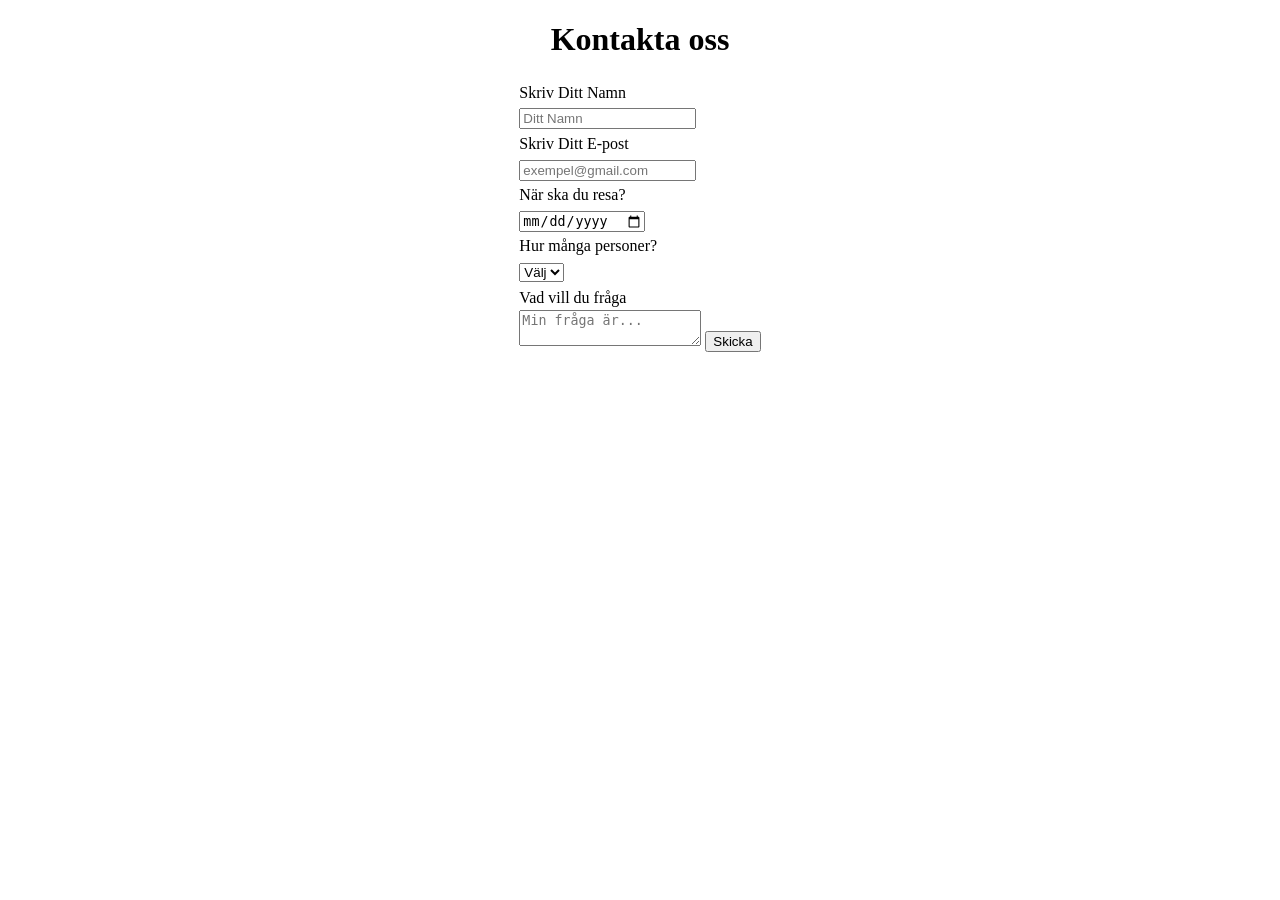
==== kontakt.html @ 179f371b "Skapad formulär" ====
<!DOCTYPE html>
<html lang="en">
<head>
    <meta charset="UTF-8">
    <meta name="viewport" content="width=device-width, initial-scale=1.0">
    <title>Kontakt Oss</title>
    <link rel="stylesheet" href="kontakt.css">
</head>
<body>
    <header>
        <h1> Kontakta oss</h1>

    </header>
    <main>
        <div class="container">

            <form action="#" method="post">
                <label for="namn">Skriv Ditt Namn</label>
                <input type="text" id="namn" name="namn" placeholder="Ditt Namn" required >
                
                <label for="epost">Skriv Ditt E-post</label>
                <input type="email" name="epost" id="epost" placeholder="exempel@gmail.com" required >
                
                <label for="resdatum" required >När ska du resa?</label>
                <input type="date" name="resdatum" id="resdatum" required>
                
                <label for="antalpers">Hur många personer?</label>
                <select name="antalpers" id="antalpers" required>
                    <option value="">Välj</option>
                    <option value="2pers">1-2</option>
                    <option value="4pers">2-4</option>
                    <option value="max">4+</option>
                </select>
                <label for="fraga">Vad vill du fråga</label>
                <textarea name="fraga" id="fraga" placeholder="Min fråga är..." required></textarea>
                
                <button type="submit"> Skicka</button>

            </form>
        </div>

    </main>

    <!-- <footer>
        <p>&copy;</p>

    </footer> -->
</body>
</html>
---- kontakt.css ----
* {
    box-sizing: border-box;
}
h1 {
    text-align: center;
}
label {
    display: block;
}
.container {
    display: flex;
    justify-content: center;
    align-items: center;
    line-height: 1.6;
}
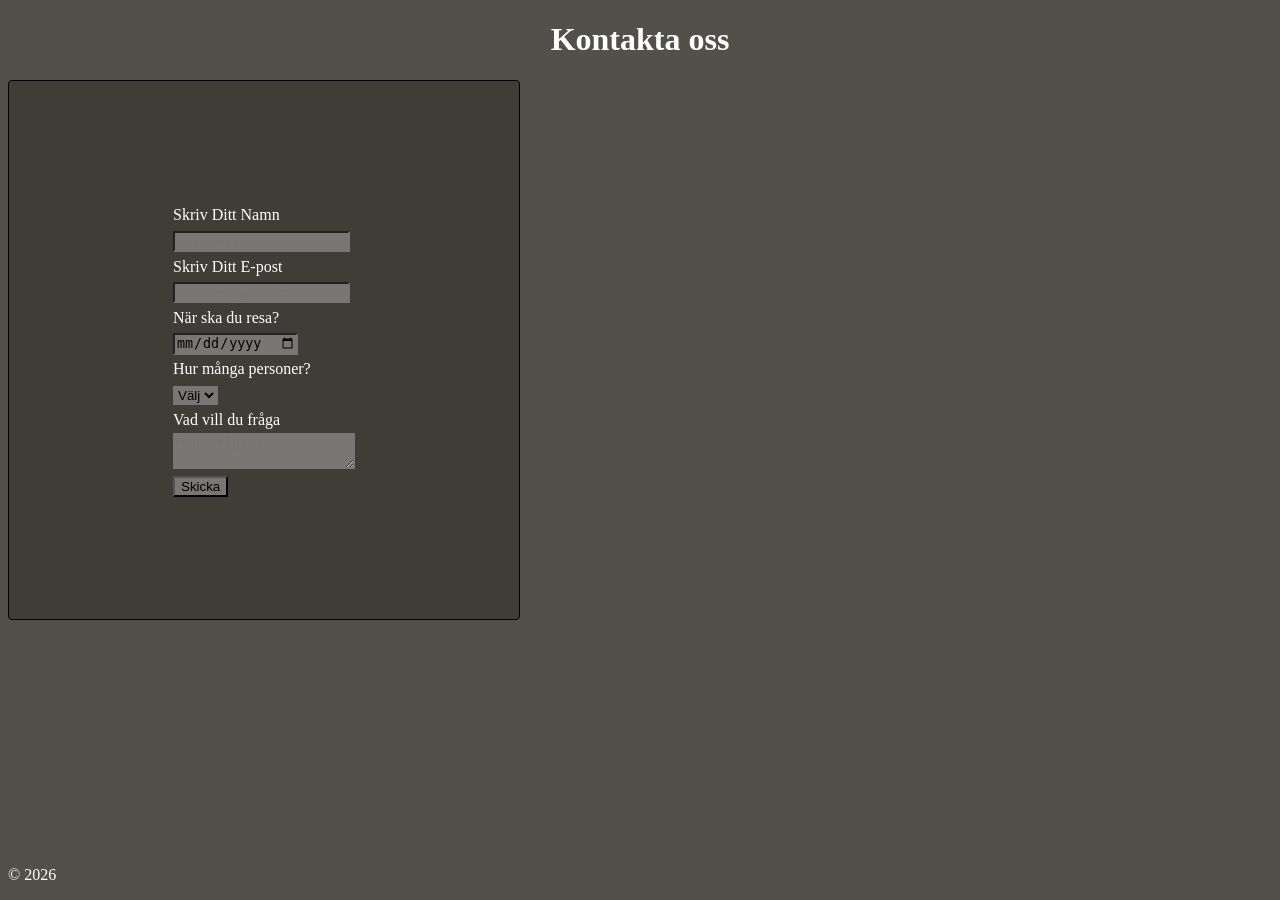
==== commit 20ad11ec: "Stylade formulären" ====
--- a/kontakt.html
+++ b/kontakt.html
@@ -41,9 +41,10 @@
 
     </main>
 
-    <!-- <footer>
-        <p>&copy;</p>
-
-    </footer> -->
+    <footer>
+        <p>
+            &copy; 2026
+        </p>
+    </footer>
 </body>
 </html>
--- a/kontakt.css
+++ b/kontakt.css
@@ -1,15 +1,40 @@
 * {
     box-sizing: border-box;
 }
-h1 {
+body {
+    background-color: #53504C;
+}
+
+h1, footer {
     text-align: center;
+    color: white;
 }
-label {
+label, button {
     display: block;
 }
+
 .container {
     display: flex;
+    justify-self: center;
     justify-content: center;
     align-items: center;
     line-height: 1.6;
+    background-color: #403D39;
+    border: 1px solid black;
+    border-radius: 4px;
+    width: 40vw;
+    height: 60vh;
+    color:white;
+}
+input, textarea, select, button {
+    background: #797774;
+}
+input:focus, textarea:focus, select:focus, button:focus {
+    
+    background: #B2B1AF;
+}
+
+footer p {
+    position: absolute;
+    bottom: 0;
 }
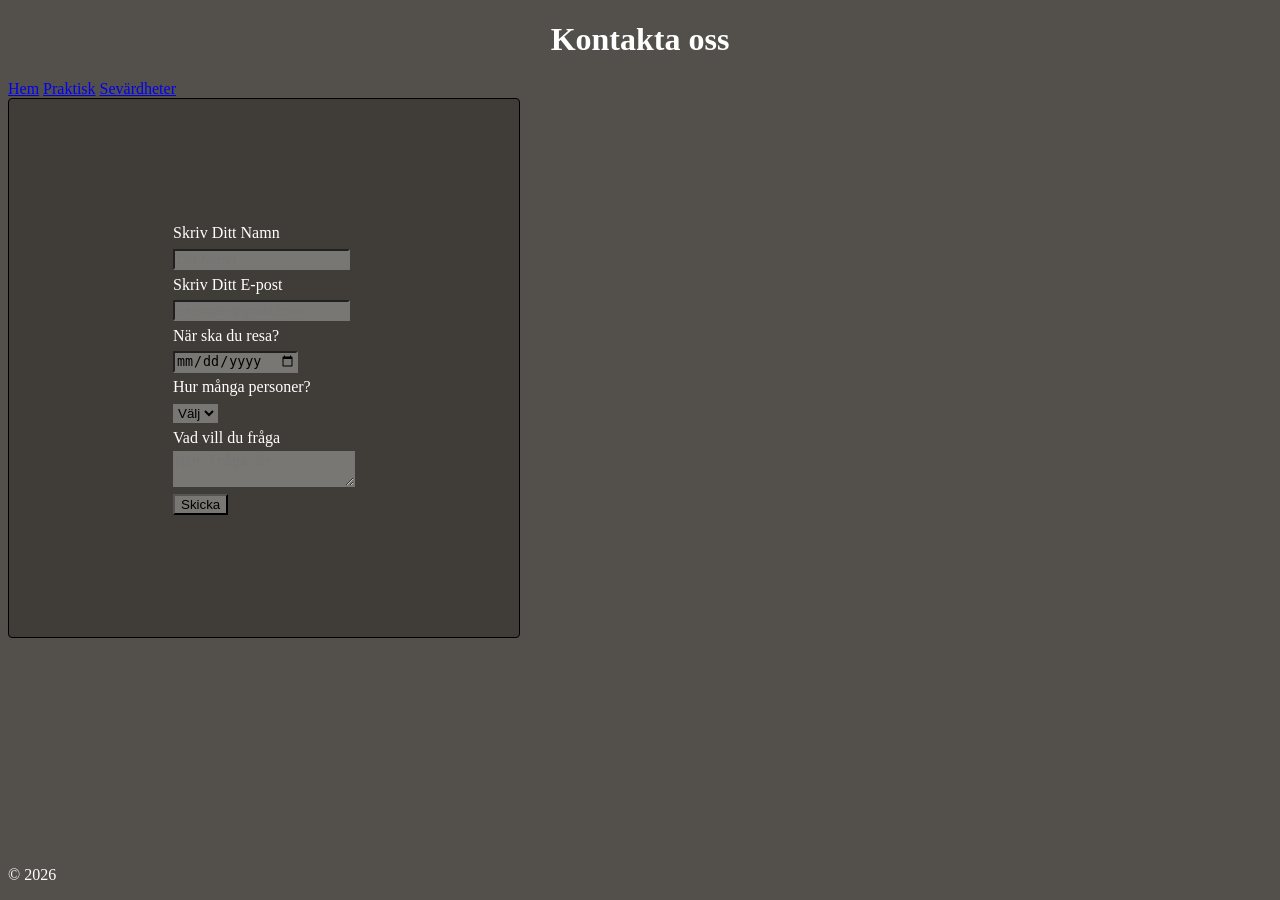
==== commit d3373d67: "Skapade och stylade praktisk.html" ====
--- a/kontakt.html
+++ b/kontakt.html
@@ -10,6 +10,11 @@
     <header>
         <h1> Kontakta oss</h1>
 
+        <nav>
+            <a href="index.html">Hem</a>
+            <a href="praktisk.html">Praktisk</a>
+            <a href="sevardheter.html">Sevärdheter</a>
+        </nav>
     </header>
     <main>
         <div class="container">
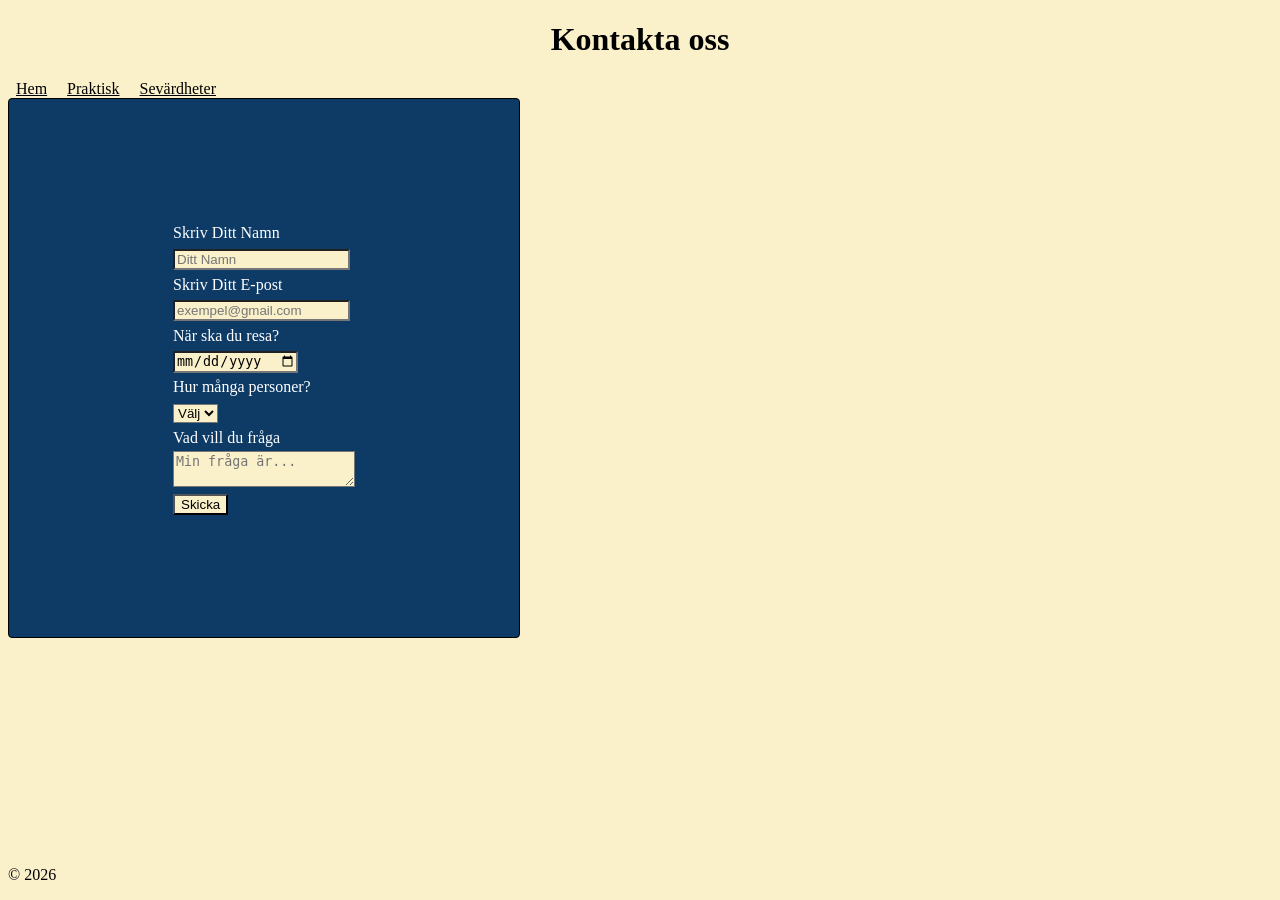
==== commit bd4d2822: "fixade lang= i head" ====
--- a/kontakt.html
+++ b/kontakt.html
@@ -1,5 +1,5 @@
 <!DOCTYPE html>
-<html lang="en">
+<html lang="sv">
 <head>
     <meta charset="UTF-8">
     <meta name="viewport" content="width=device-width, initial-scale=1.0">
--- a/kontakt.css
+++ b/kontakt.css
@@ -2,15 +2,22 @@
     box-sizing: border-box;
 }
 body {
-    background-color: #53504C;
+    background-color: #FAF0CA;
 }
 
-h1, footer {
+h1{
     text-align: center;
-    color: white;
 }
 label, button {
     display: block;
+}
+nav {
+    justify-self: center;
+    
+}
+nav a {
+    color: black;
+    padding: 8px;
 }
 
 .container {
@@ -19,16 +26,17 @@
     justify-content: center;
     align-items: center;
     line-height: 1.6;
-    background-color: #403D39;
+    background-color: #0D3B66;
     border: 1px solid black;
     border-radius: 4px;
     width: 40vw;
     height: 60vh;
-    color:white;
+    color: white;
 }
 input, textarea, select, button {
-    background: #797774;
+    background: #FAF0CA;
 }
+
 input:focus, textarea:focus, select:focus, button:focus {
     
     background: #B2B1AF;
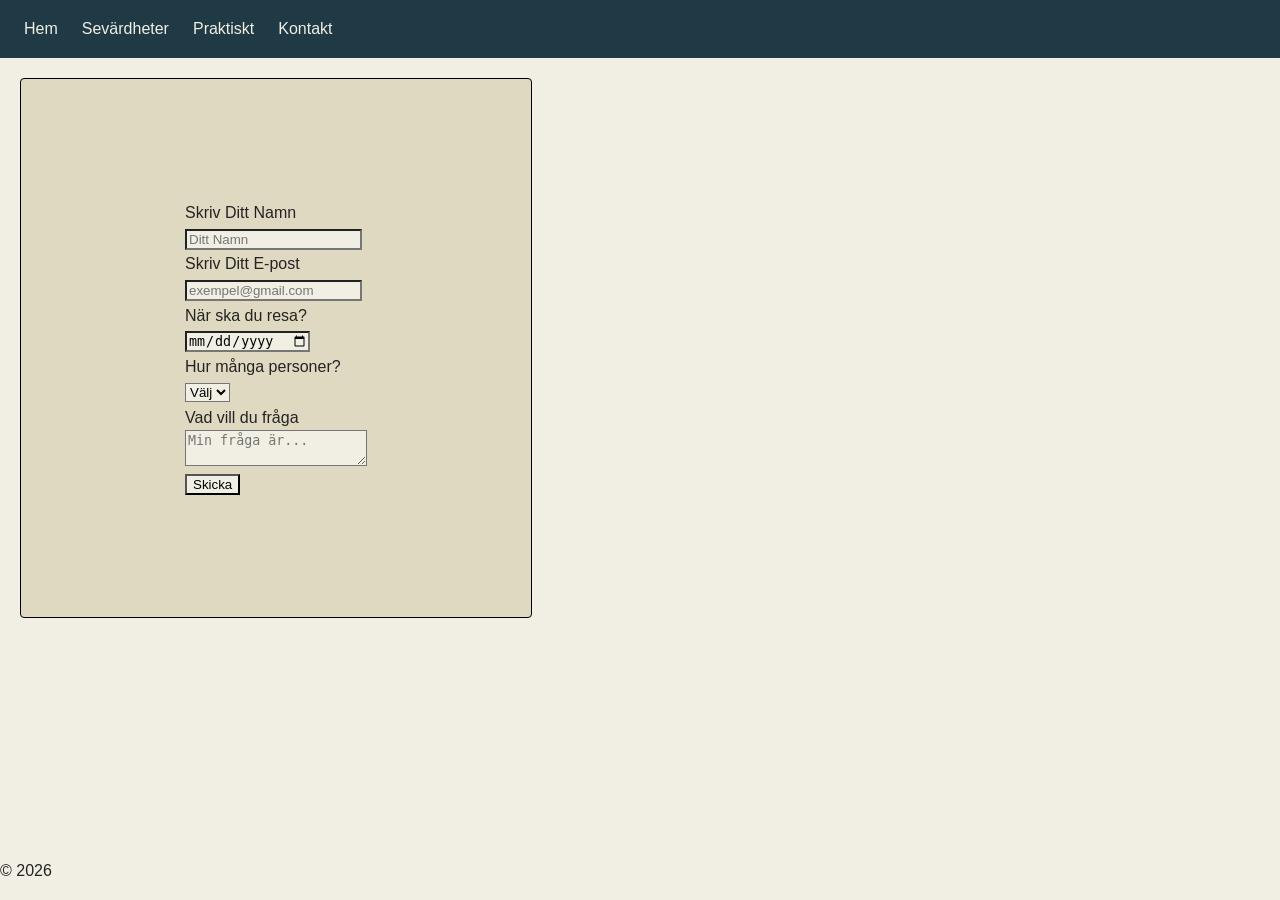
==== commit 98eadd55: "Tillägg av navbar och korrigering av css-kod för kontakt.css" ====
--- a/kontakt.html
+++ b/kontakt.html
@@ -1,55 +1,68 @@
-<!DOCTYPE html>
-<html lang="sv">
-<head>
-    <meta charset="UTF-8">
-    <meta name="viewport" content="width=device-width, initial-scale=1.0">
+<!doctype html>
+<html lang="sv" dir="ltr">
+  <head>
+    <meta charset="UTF-8" />
+    <meta name="viewport" content="width=device-width, initial-scale=1.0" />
     <title>Kontakt Oss</title>
-    <link rel="stylesheet" href="kontakt.css">
-</head>
-<body>
-    <header>
-        <h1> Kontakta oss</h1>
-
-        <nav>
-            <a href="index.html">Hem</a>
-            <a href="praktisk.html">Praktisk</a>
-            <a href="sevardheter.html">Sevärdheter</a>
-        </nav>
+    <link rel="stylesheet" href="kontakt.css" />
+  </head>
+  <body>
+    <header class="header">
+      <nav class="nav">
+        <ul>
+          <li><a href="index.html">Hem</a></li>
+          <li><a href="sevardheter.html">Sevärdheter</a></li>
+          <li><a href="praktisk.html">Praktiskt</a></li>
+          <li><a href="kontakt.html">Kontakt</a></li>
+        </ul>
+      </nav>
     </header>
     <main>
-        <div class="container">
+      <div class="container">
+        <form action="#" method="post">
+          <label for="namn">Skriv Ditt Namn</label>
+          <input
+            type="text"
+            id="namn"
+            name="namn"
+            placeholder="Ditt Namn"
+            required
+          />
 
-            <form action="#" method="post">
-                <label for="namn">Skriv Ditt Namn</label>
-                <input type="text" id="namn" name="namn" placeholder="Ditt Namn" required >
-                
-                <label for="epost">Skriv Ditt E-post</label>
-                <input type="email" name="epost" id="epost" placeholder="exempel@gmail.com" required >
-                
-                <label for="resdatum" required >När ska du resa?</label>
-                <input type="date" name="resdatum" id="resdatum" required>
-                
-                <label for="antalpers">Hur många personer?</label>
-                <select name="antalpers" id="antalpers" required>
-                    <option value="">Välj</option>
-                    <option value="2pers">1-2</option>
-                    <option value="4pers">2-4</option>
-                    <option value="max">4+</option>
-                </select>
-                <label for="fraga">Vad vill du fråga</label>
-                <textarea name="fraga" id="fraga" placeholder="Min fråga är..." required></textarea>
-                
-                <button type="submit"> Skicka</button>
+          <label for="epost">Skriv Ditt E-post</label>
+          <input
+            type="email"
+            name="epost"
+            id="epost"
+            placeholder="exempel@gmail.com"
+            required
+          />
 
-            </form>
-        </div>
+          <label for="resdatum" required>När ska du resa?</label>
+          <input type="date" name="resdatum" id="resdatum" required />
 
+          <label for="antalpers">Hur många personer?</label>
+          <select name="antalpers" id="antalpers" required>
+            <option value="">Välj</option>
+            <option value="2pers">1-2</option>
+            <option value="4pers">2-4</option>
+            <option value="max">4+</option>
+          </select>
+          <label for="fraga">Vad vill du fråga</label>
+          <textarea
+            name="fraga"
+            id="fraga"
+            placeholder="Min fråga är..."
+            required
+          ></textarea>
+
+          <button type="submit">Skicka</button>
+        </form>
+      </div>
     </main>
 
     <footer>
-        <p>
-            &copy; 2026
-        </p>
+      <p>&copy; 2026</p>
     </footer>
-</body>
-</html>+  </body>
+</html>
--- a/kontakt.css
+++ b/kontakt.css
@@ -1,48 +1,93 @@
 * {
-    box-sizing: border-box;
-}
-body {
-    background-color: #FAF0CA;
+  box-sizing: border-box;
 }
 
-h1{
-    text-align: center;
+body {
+  margin: 0;
+  font-family: sans-serif;
+  color: #232323;
+  background: #f1eee4;
+  line-height: 1.6;
 }
-label, button {
-    display: block;
+
+h1,
+h2,
+h3 {
+  font-weight: 600;
+  line-height: 1.15;
+  margin: 0 0 8px;
 }
-nav {
-    justify-self: center;
-    
+
+a {
+  color: #1f3a44;
 }
-nav a {
-    color: black;
-    padding: 8px;
+
+a:focus-visible {
+  outline: 3px solid #c08a4e;
+  outline-offset: 3px;
+}
+label,
+button {
+  display: block;
+}
+.header {
+  background: #1f3a44;
+  padding: 1rem 1.5rem;
+  position: sticky;
+  top: 0;
+}
+
+.nav ul {
+  list-style: none;
+  display: flex;
+  gap: 1.5rem;
+  margin: 0;
+  padding: 0;
+}
+
+.nav a {
+  color: #f1eee4;
+  text-decoration: none;
+  padding: 0.25rem 0;
+  border-bottom: 2px solid transparent;
+}
+
+.nav a:hover {
+  border-bottom-color: #c08a4e;
+}
+
+main {
+  max-width: 1100px;
+  margin: 20px 20px;
 }
 
 .container {
-    display: flex;
-    justify-self: center;
-    justify-content: center;
-    align-items: center;
-    line-height: 1.6;
-    background-color: #0D3B66;
-    border: 1px solid black;
-    border-radius: 4px;
-    width: 40vw;
-    height: 60vh;
-    color: white;
+  display: flex;
+  justify-self: center;
+  justify-content: center;
+  align-items: center;
+  line-height: 1.6;
+  background-color: #e0d9c2;
+  border: 1px solid black;
+  border-radius: 4px;
+  width: 40vw;
+  height: 60vh;
 }
-input, textarea, select, button {
-    background: #FAF0CA;
+input,
+textarea,
+select,
+button {
+  background: #f1eee4;
 }
 
-input:focus, textarea:focus, select:focus, button:focus {
-    
-    background: #B2B1AF;
+input:focus,
+textarea:focus,
+select:focus,
+button:focus {
+  background: #b2b1af;
 }
 
 footer p {
-    position: absolute;
-    bottom: 0;
-}+  position: absolute;
+  bottom: 0;
+}
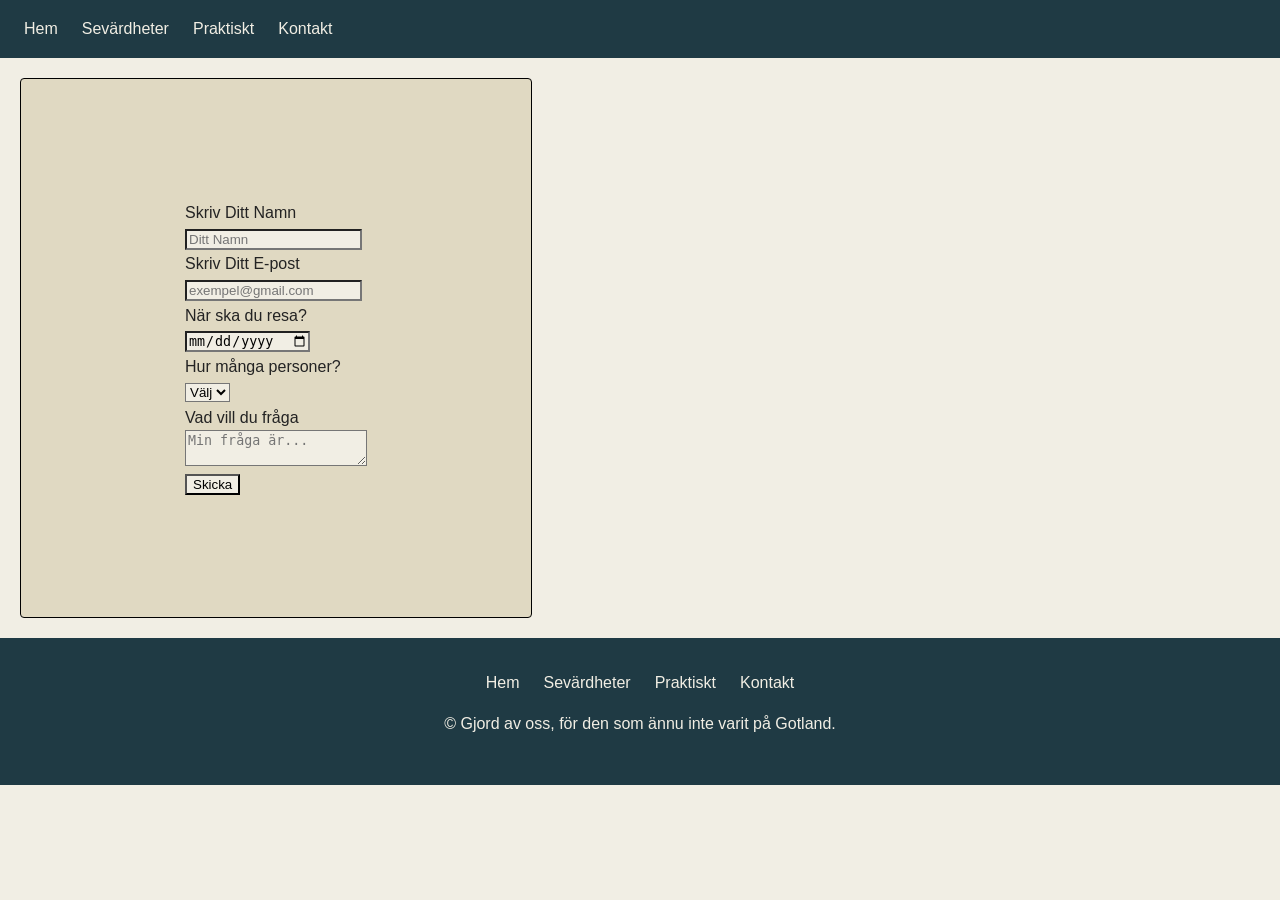
==== commit 84e51abe: "tillägg av footer" ====
--- a/kontakt.html
+++ b/kontakt.html
@@ -61,8 +61,16 @@
       </div>
     </main>
 
-    <footer>
-      <p>&copy; 2026</p>
+    <footer class="site-footer">
+      <nav>
+        <ul>
+          <li><a href="index.html">Hem</a></li>
+          <li><a href="sevardheter.html">Sevärdheter</a></li>
+          <li><a href="praktisk.html">Praktiskt</a></li>
+          <li><a href="kontakt.html">Kontakt</a></li>
+        </ul>
+      </nav>
+      <p>&copy; Gjord av oss, för den som ännu inte varit på Gotland.</p>
     </footer>
   </body>
 </html>
--- a/kontakt.css
+++ b/kontakt.css
@@ -87,7 +87,33 @@
   background: #b2b1af;
 }
 
-footer p {
-  position: absolute;
-  bottom: 0;
+main {
+  max-width: 1100px;
+  margin: 20px 20px;
 }
+
+.site-footer {
+  background: #1f3a44;
+  color: #f1eee4;
+  padding: 2rem 1.5rem;
+  text-align: center;
+}
+
+.site-footer ul {
+  list-style: none;
+  display: flex;
+  justify-content: center;
+  /* centrerar länkarna i mitten */
+  gap: 1.5rem;
+  padding: 0;
+  margin: 0 0 1rem;
+}
+
+.site-footer a {
+  color: #f1eee4;
+  text-decoration: none;
+}
+
+.site-footer a:hover {
+  text-decoration: underline;
+}
